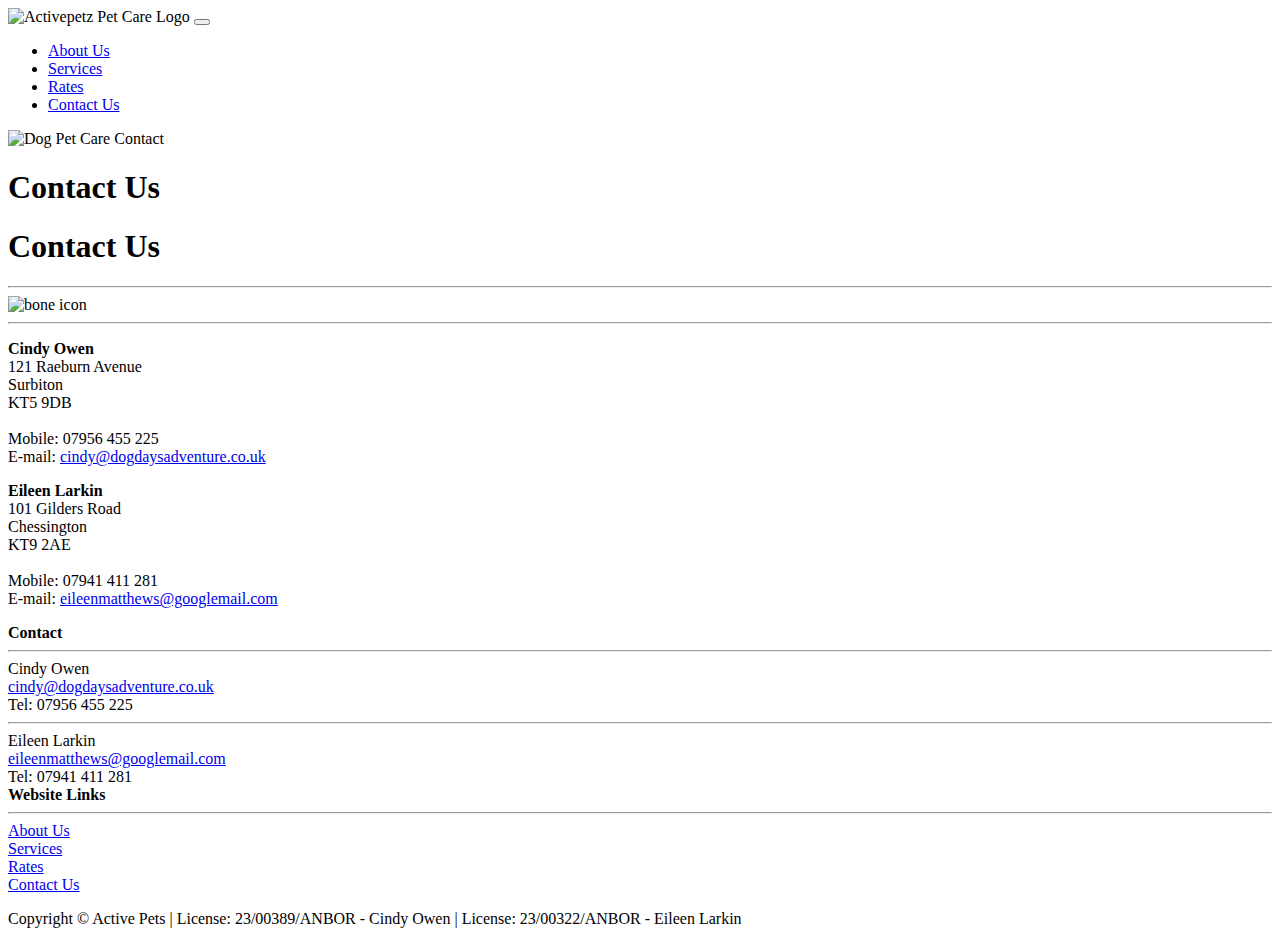
==== contact_us.html @ 4b04daa3 "update Eileen last name to Larkin" ====
<!DOCTYPE html>
<html lang="en" dir="ltr">
  <head>
    <meta charset="utf-8">
    <meta name="viewport" content="width=device-width, initial-scale=1, shrink-to-fit=no">
    <meta name="keywords" content="Dog, Pet, Walk">
    <meta name="description" content="Looking for a reliable dog walker? Contact us today to find the best pet care services for you.">

    <link rel="icon" href="#">

    <!-- BOOTSTRAP DOWNLOADED -->
    <link rel="stylesheet" href="js/bootstrap-4.5.2-dist/css/bootstrap.min.css">
    <link rel="stylesheet" href="css/animate.min.css">
    <link rel="stylesheet" href="css/all.css">
    <link rel="stylesheet" href="css/rates.css">

    <title>Contact Pet Care Experts in Surrey - Active Petz</title>
  </head>

  <body>

    <!-- Header -->
    <nav class="navbar navbar-expand-lg navbar-light space-bottom--resize">
      <div class="container-lg">
        <a class="navbar-brand" disabled>
          <img src="media/activepetz_pet_care_logo.gif" alt="Activepetz Pet Care Logo">
        </a>
        <button class="navbar-toggler" type="button" data-toggle="collapse" data-target="#navbarNav" aria-controls="navbarNav" aria-expanded="false" aria-label="Toggle navigation">
          <span class="navbar-toggler-icon"></span>
        </button>
        <div class="collapse navbar-collapse" id="navbarNav">
          <ul class="navbar-nav m-auto">
            <li class="nav-item">
              <a class="nav-link" href="index.html">About Us</a>
            </li>
            <li class="nav-item">
              <a class="nav-link" href="services.html">Services</a>
            </li>
            <li class="nav-item">
              <a class="nav-link" href="rates.html">Rates</a>
            </li>
            <li class="nav-item">
              <a class="nav-link disabled green" href="#">Contact Us</a>
            </li>
          </ul>
        </div>
      </div>
    </nav>

    <!-- Banner Image -->
    <div class="space-bottom header-banner">
      <img src="media/contact_banner.png" alt="Dog Pet Care Contact">
      <h1 class="white animate__animated animate__fadeInDown animate__delay-1s">Contact Us</h1>
    </div>

    <!-- Banner Title - for mobile devices -->
    <div class="header-title space-bottom hidden">
      <h1 class="centre space-bottom--none">Contact Us</h1>
      <div class="hr-icon">
        <hr class="hr--short">
        <img class="img-with-hr" src="media/bone.png" alt="bone icon">
        <hr class="hr--short">
      </div>
    </div>

    <!-- Main Content -->
    <div class="container-md space-bottom">
      <div class="row">
        <div class="col-md-5 mx-auto space-bottom--resize--lg">
          <p>
            <b>Cindy Owen</b> <br>
            121 Raeburn Avenue <br>
            Surbiton <br>
            KT5 9DB
            <br><br>
            Mobile:  07956 455 225 <br>
            E-mail: <a href="mailto:cindy@dogdaysadventure.co.uk">cindy@dogdaysadventure.co.uk</a>
          </p>
        </div>
        <div class="col-md-5 mx-auto">
          <p>
            <b>Eileen Larkin</b> <br>
            101 Gilders Road <br>
            Chessington <br>
            KT9 2AE
            <br><br>
            Mobile: 07941 411 281 <br>
            E-mail: <a href="mailto:eileenmatthews@googlemail.com">eileenmatthews@googlemail.com</a>

          </p>
        </div>
      </div>
    </div>


    <!-- Footer -->
    <div class="footer">
      <div class="container-md">
        <div class="row">
          <div class="col-lg-4 space-bottom--resize--lg mx-auto centre">
            <b>Contact</b>
            <hr>
            Cindy Owen <br>
            <a href="mailto:cindy@dogdaysadventure.co.uk">cindy@dogdaysadventure.co.uk</a> <br>
            Tel: 07956 455 225 <br>
            <hr>
            Eileen Larkin <br>
            <a href="mailto:eileenmatthews@googlemail.com">eileenmatthews@googlemail.com</a> <br>
            Tel: 07941 411 281 <br>
            </div>
          <div class="col-lg-4 mx-auto centre">
            <b>Website Links</b>
            <hr>
            <a href="index.html">About Us</a> <br>
            <a href="services.html">Services</a> <br>
            <a href="rates.html">Rates</a> <br>
            <a href="#">Contact Us</a> <br>
          </div>

        </div>
        <p class="legal"> Copyright © Active Pets | License: 23/00389/ANBOR - Cindy Owen | License: 23/00322/ANBOR - Eileen Larkin</p>
      </div>
    </div>

    <!-- BOOTSTRAP DOWNLOADED -->
    <script src="js/bootstrap-4.5.2-dist/js/jquery-3.5.1.slim.min.js"></script>
    <script src="js/bootstrap-4.5.2-dist/js/popper.min.js"></script>
    <script src="js/bootstrap-4.5.2-dist/js/bootstrap.min.js"></script>

  </body>
</html>
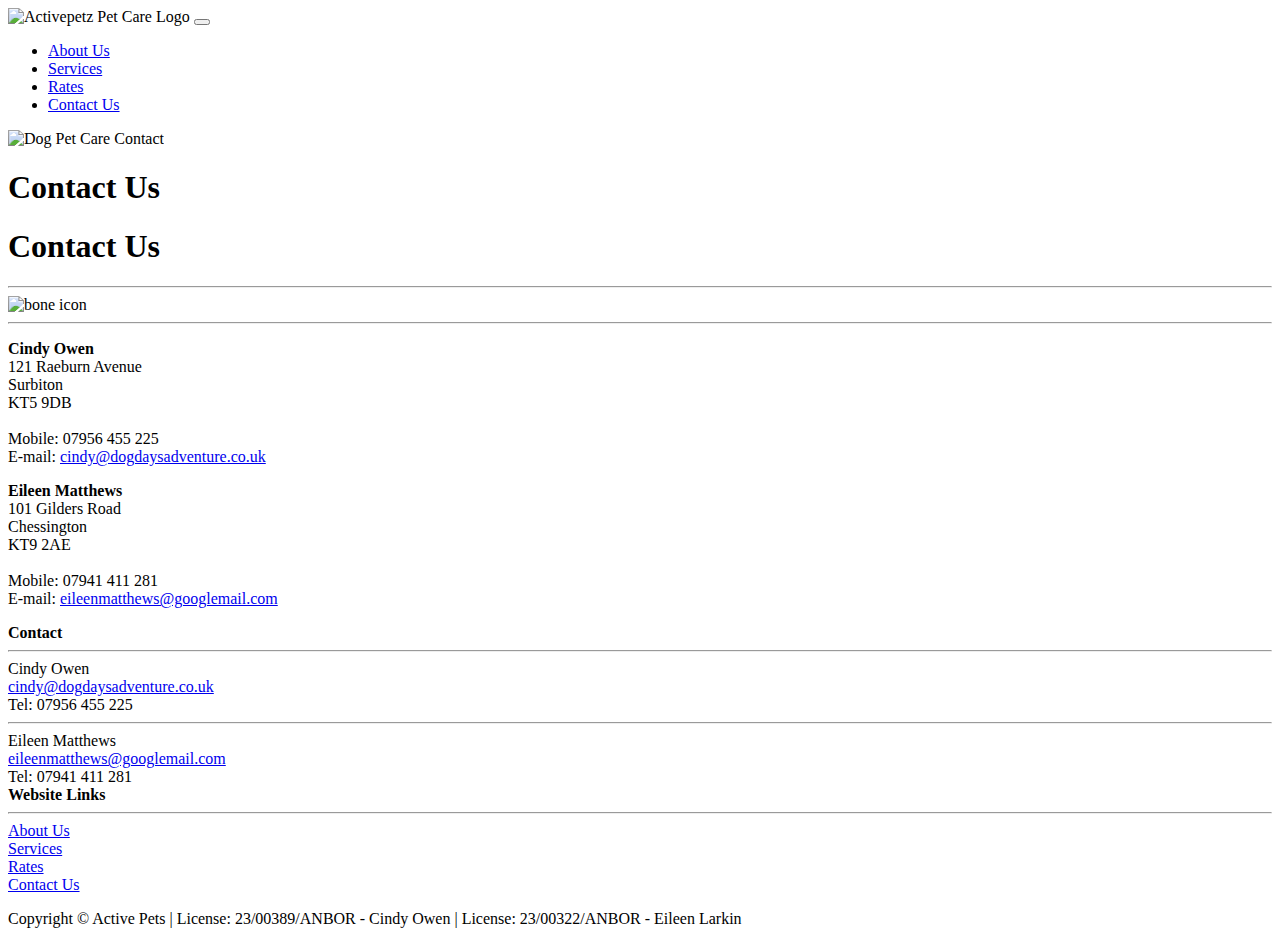
==== commit 3d36fff0: "Update Cindy email addresses to DDA" ====
--- a/contact_us.html
+++ b/contact_us.html
@@ -79,7 +79,7 @@
         </div>
         <div class="col-md-5 mx-auto">
           <p>
-            <b>Eileen Larkin</b> <br>
+            <b>Eileen Matthews</b> <br>
             101 Gilders Road <br>
             Chessington <br>
             KT9 2AE
@@ -104,7 +104,7 @@
             <a href="mailto:cindy@dogdaysadventure.co.uk">cindy@dogdaysadventure.co.uk</a> <br>
             Tel: 07956 455 225 <br>
             <hr>
-            Eileen Larkin <br>
+            Eileen Matthews <br>
             <a href="mailto:eileenmatthews@googlemail.com">eileenmatthews@googlemail.com</a> <br>
             Tel: 07941 411 281 <br>
             </div>
